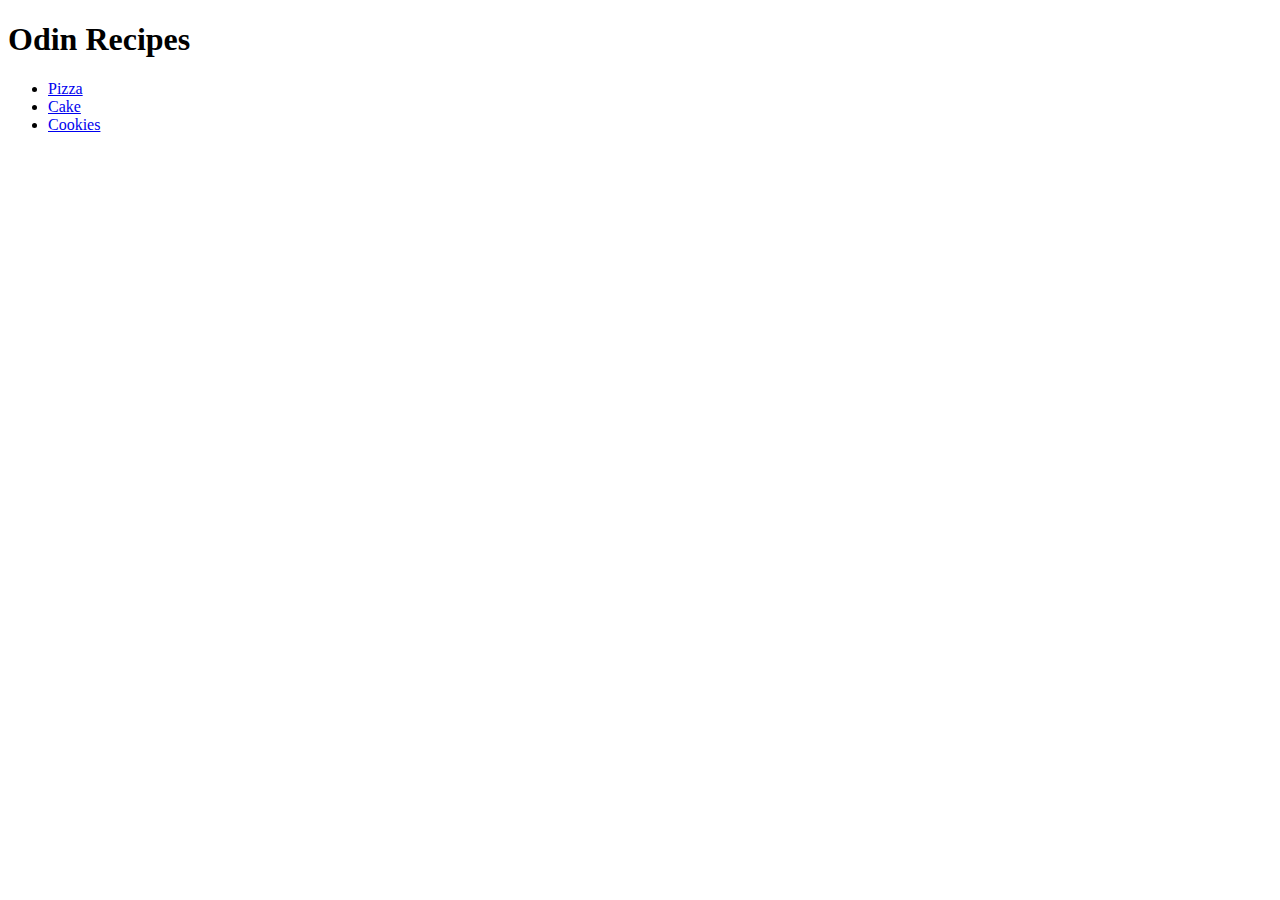
==== index.html @ 8bf65d91 "Initialize repository and added prelim content" ====
<!DOCTYPE html>
<html lang="en">
<head>
    <meta charset="UTF-8">
    <meta name="viewport" content="width=device-width, initial-scale=1.0">
    <title>Odin Recipes</title>
</head>
<body>
    <h1>Odin Recipes</h1>
    <!--Unordered list of the recipe links-->
    <ul>
        <li><a href="recipes/pizza.html">Pizza</a></li>
        <li><a href="recipes/cake.html">Cake</a></li>
        <li><a href="recipes/cookies.html">Cookies</a></li>
    </ul>
</body>
</html>
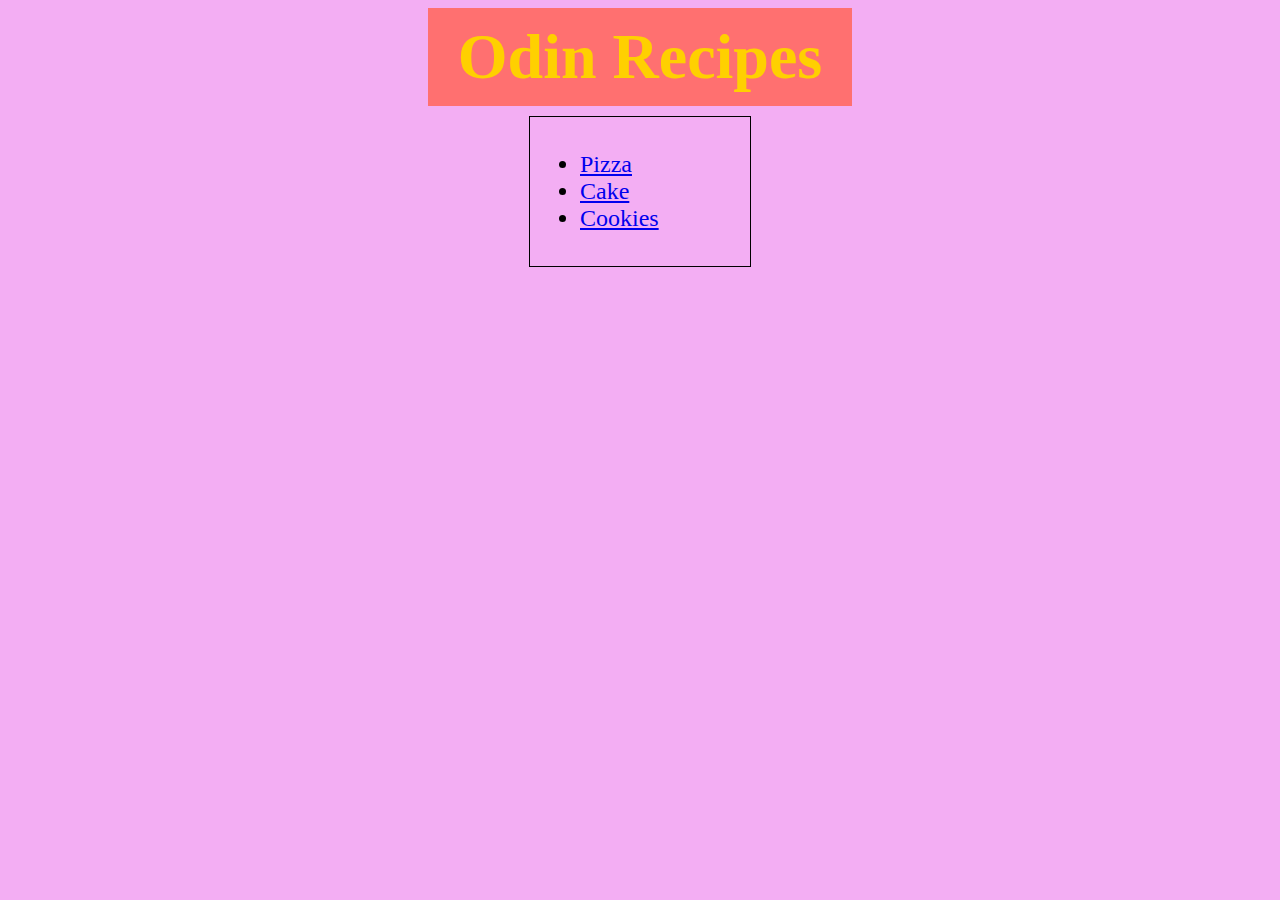
==== commit a54bdb7d: "Added CSS styling" ====
--- a/index.html
+++ b/index.html
@@ -3,15 +3,20 @@
 <head>
     <meta charset="UTF-8">
     <meta name="viewport" content="width=device-width, initial-scale=1.0">
+    <link rel="stylesheet" href="style.css">
     <title>Odin Recipes</title>
 </head>
 <body>
-    <h1>Odin Recipes</h1>
+    <h1 id="header">Odin Recipes</h1>
+
     <!--Unordered list of the recipe links-->
-    <ul>
-        <li><a href="recipes/pizza.html">Pizza</a></li>
-        <li><a href="recipes/cake.html">Cake</a></li>
-        <li><a href="recipes/cookies.html">Cookies</a></li>
-    </ul>
+    <div class="recipe-box">
+        <ul id="link-list">
+            <li class="list-text"><a href="recipes/pizza.html">Pizza</a></li>
+            <li class="list-text"><a href="recipes/cake.html">Cake</a></li>
+            <li class="list-text"><a href="recipes/cookies.html">Cookies</a></li>
+        </ul>
+    </div>
+    
 </body>
 </html>--- a/style.css
+++ b/style.css
@@ -0,0 +1,47 @@
+/*style.css*/
+body{
+    background-color: rgb(243, 174, 243);
+    font-size: 16px;
+    font-family: 'Times New Roman', Times, serif;
+}
+
+#header{
+    width: 400px;
+    margin: 0 auto;
+    padding: 12px;
+    background-color: rgb(255, 112, 112);
+    color: rgb(255, 208, 0);
+    text-align: center;
+    font-size: 64px;
+    font-weight: bolder;
+}
+
+.title{
+    background-color: blue;
+    color: green;
+    font-size: 32px;
+}
+img{
+    height: 450px;
+    width: auto;
+}
+
+#link-list{
+    font-size: 24px;
+}
+
+.recipe-box{
+    width: 200px;
+    border: 1px solid black;
+    margin: auto;
+    margin-top: 10px;
+    padding: 10px;
+}
+
+/*CSS for recipe htmls*/
+
+.sub-title{
+    font-size: 24px;
+    background-color: pink;
+    color: blue
+}